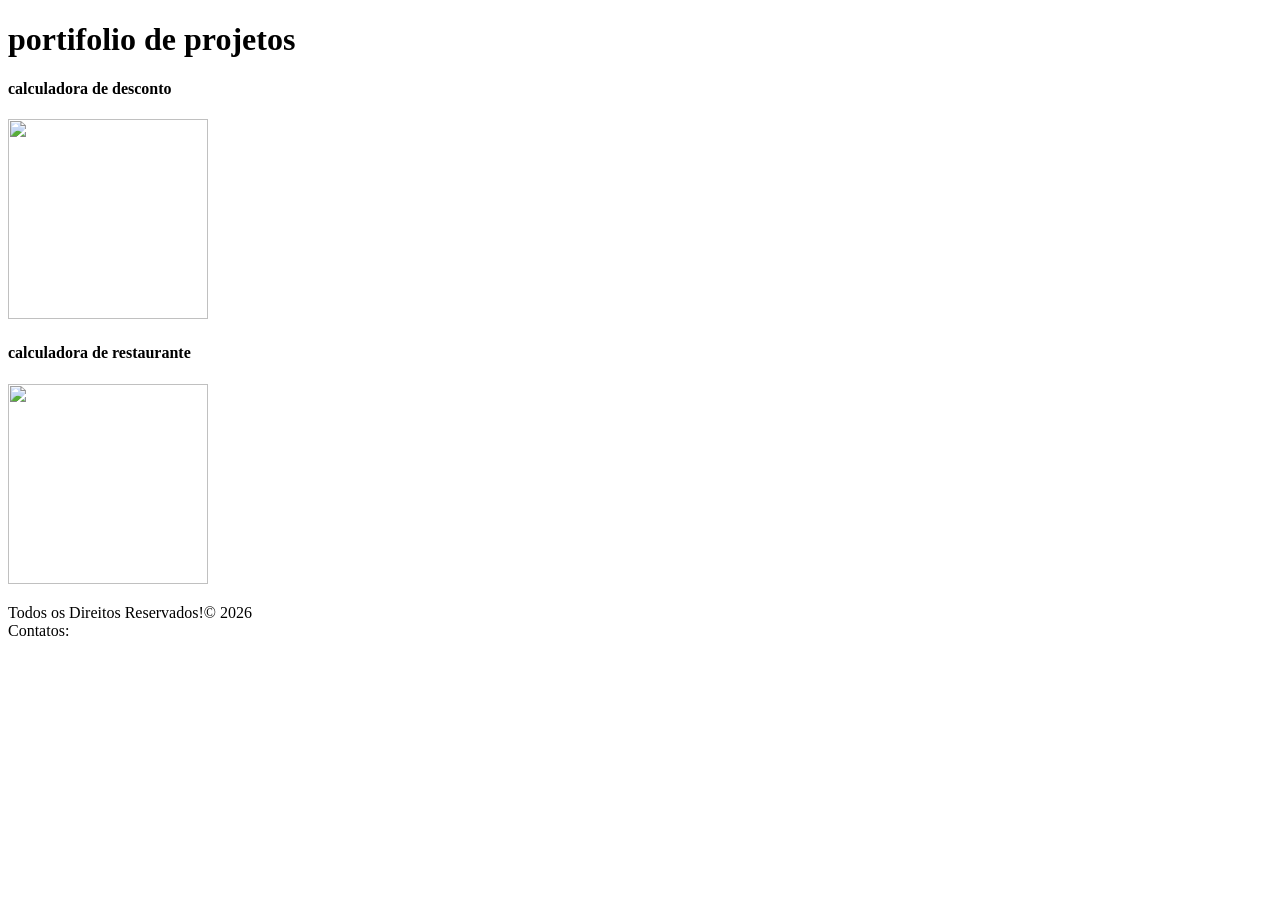
==== index.html @ 3d0042a6 "atualizacoes" ====
<!DOCTYPE html>
<html lang="en">
<head>
    <meta charset="UTF-8">
    <meta name="viewport" content="width=device-width, initial-scale=1.0">
    <title>Document</title>
</head>
<body>
    <header>
        <h1>portifolio de projetos</h1>
    </header>
    <main>
        <div>
            <h4>calculadora de desconto</h4>
            <a href="./html/calc_desconto.html">
                <img width="200Px" height="200px" src="https://cdn-icons-png.flaticon.com/512/3210/3210053.png" alt="">
            </a>
        </div>
        <div>
            <h4>calculadora de restaurante</h4>
            <a href="./html/calc_restaurante.html">
                <img width="200px" height="200px" alt="" src="https://play-lh.googleusercontent.com/yym74WNsX_hm3Kx4IYgoMT7zFlrFUOJt4tTdvZN9hrPryRjFKKkuCxNzKJubuIz-zsAPA3r0yU8_LTmHS6_NMg=w526-h296-rw" alt="">

            </a>
        </div>
        <div>
            <p>Todos os Direitos Reservados!&copy; 2026
           <br> Contatos:
                <a href="https://github.com/mariliarafael/Marilia">
                    <img width="" alt="" src="https://img.icons8.com/?size=100&id=62856&format=png&color=000000">
                </a>
                

                
        </div>
    </main>
</body>
</html>
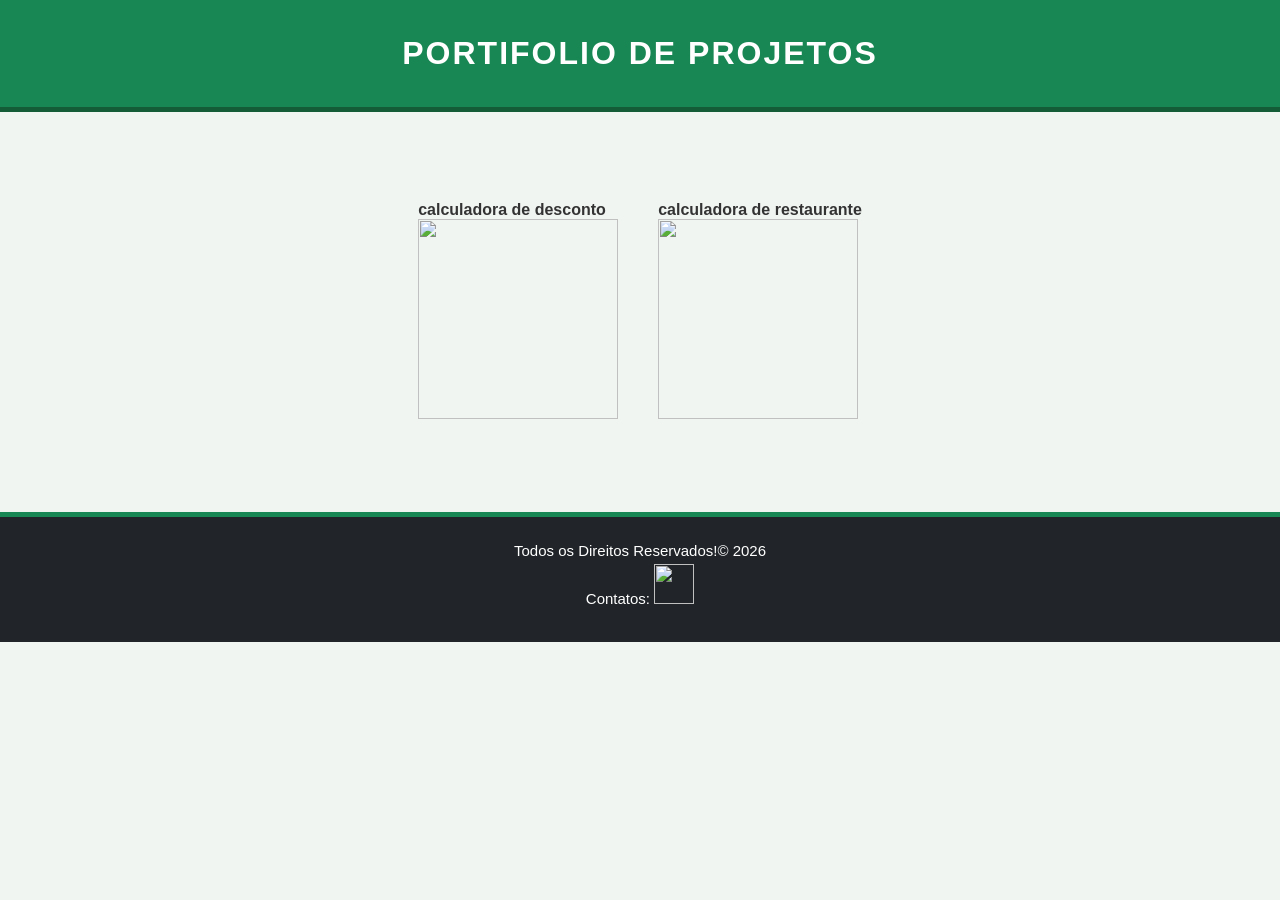
==== commit 597bd5b6: "atualizacoes" ====
--- a/index.html
+++ b/index.html
@@ -4,6 +4,7 @@
     <meta charset="UTF-8">
     <meta name="viewport" content="width=device-width, initial-scale=1.0">
     <title>Document</title>
+    <link rel="stylesheet" href="./css/estilo_index.css">
 </head>
 <body>
     <header>
@@ -23,6 +24,9 @@
 
             </a>
         </div>
+        
+    </main>
+    <footer>
         <div>
             <p>Todos os Direitos Reservados!&copy; 2026
            <br> Contatos:
@@ -33,6 +37,6 @@
 
                 
         </div>
-    </main>
+    </footer>
 </body>
 </html>
--- a/css/estilo_index.css
+++ b/css/estilo_index.css
@@ -0,0 +1,120 @@
+
+/* Configuração geral */
+* {
+    margin: 0;
+    padding: 0;
+    box-sizing: border-box;
+}
+
+body {
+    font-family: Arial, Helvetica, sans-serif;
+    background-color: #f1f5f2;
+    color: #333;
+}
+
+/* Cabeçalho */
+header {
+    background-color: #198754;
+    color: white;
+    text-align: center;
+    padding: 35px 20px;
+    border-bottom: 5px solid #145c38;
+}
+
+header h1 {
+    font-size: 32px;
+    text-transform: uppercase;
+    letter-spacing: 2px;
+}
+
+/* Área principal */
+main {
+    display: flex;
+    justify-content: center;
+    align-items: center;
+    flex-wrap: wrap;
+    gap: 40px;
+    padding: 60px 20px;
+    min-height: 400px;
+}
+
+/* Cartões dos projetos */
+.projeto {
+    background-color: white;
+    width: 280px;
+    padding: 25px;
+    text-align: center;
+    border-radius: 12px;
+    box-shadow: 0 4px 12px rgba(0, 0, 0, 0.12);
+    transition: transform 0.3s, box-shadow 0.3s;
+}
+
+.projeto:hover {
+    transform: translateY(-8px);
+    box-shadow: 0 8px 18px rgba(0, 0, 0, 0.2);
+}
+
+/* Títulos dos projetos */
+.projeto h4 {
+    color: #198754;
+    font-size: 18px;
+    margin-bottom: 20px;
+}
+
+/* Imagens centralizadas */
+.projeto img {
+    width: 200px;
+    height: 200px;
+    object-fit: contain;
+    display: block;
+    margin: auto;
+    border-radius: 8px;
+    transition: transform 0.3s;
+}
+
+.projeto img:hover {
+    transform: scale(1.08);
+}
+
+/* Rodapé */
+footer {
+    background-color: #212529;
+    color: white;
+    text-align: center;
+    padding: 25px;
+    border-top: 5px solid #198754;
+}
+
+footer p {
+    margin-bottom: 10px;
+    font-size: 15px;
+}
+
+footer img {
+    width: 40px;
+    height: 40px;
+    margin-top: 5px;
+    transition: transform 0.3s;
+}
+
+footer img:hover {
+    transform: scale(1.2);
+}
+
+/* Responsividade para celulares */
+@media (max-width: 600px) {
+
+    header h1 {
+        font-size: 23px;
+    }
+
+    main {
+        flex-direction: column;
+        gap: 25px;
+    }
+
+    .projeto {
+        width: 90%;
+        max-width: 300px;
+    }
+}
